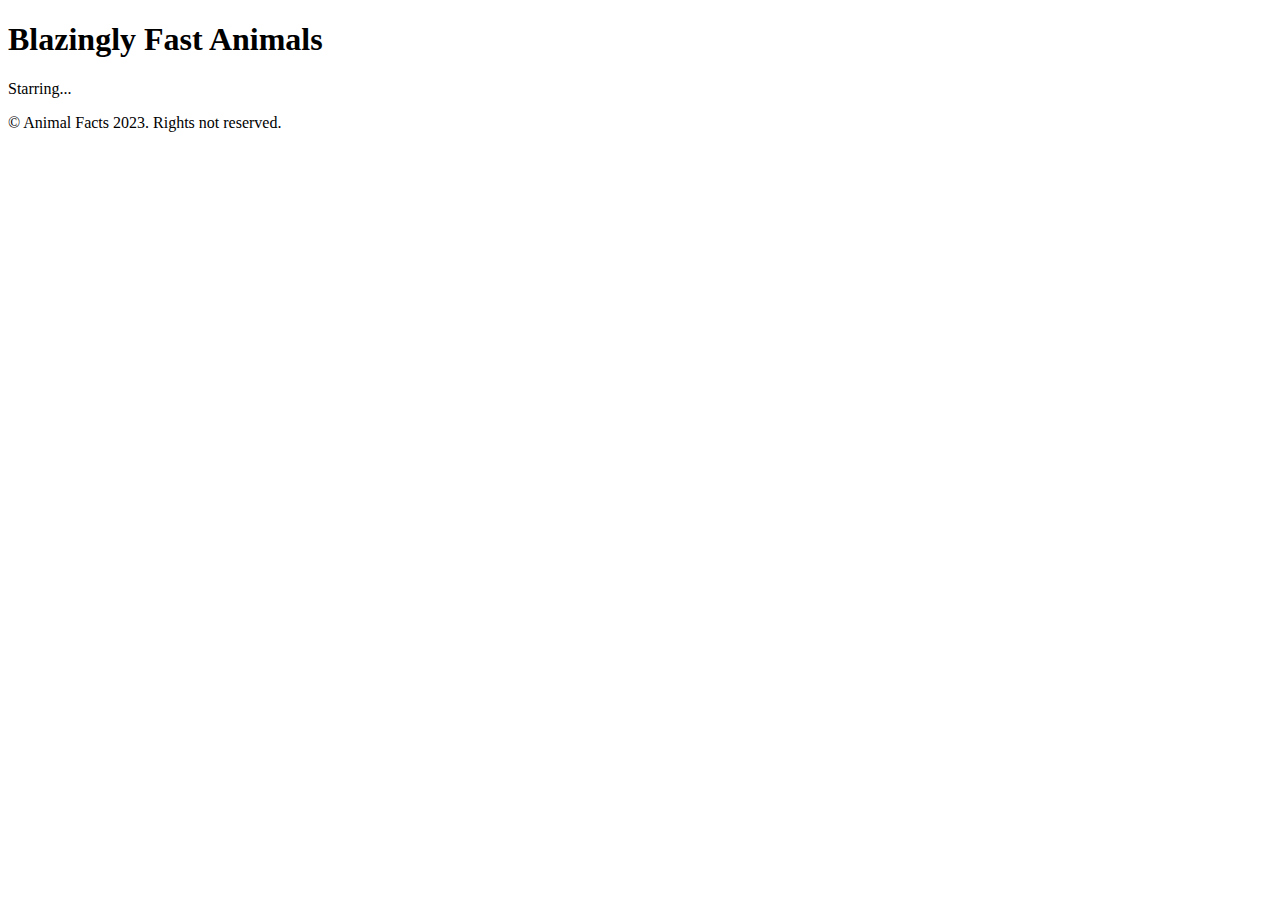
==== backups/index.html @ f65e6b4b "Added sources" ====
<!DOCTYPE html>
<html lang="en">
<head>
    <meta charset="UTF-8">
    <meta name="viewport" content="width=device-width, initial-scale=1.0">
    <title>Document</title>
    <link rel="stylesheet" href="style.css">
</head>
<body>
    <header>
        <h1>Blazingly Fast Animals</h1>
        <p>Starring...</p>
    </header>

    <main>
        
        <section>

            

        </section>
        <!-- <section id="pfalcon">
            <li><img src="https://www.allaboutbirds.org/guide/assets/photo/303618951-480px.jpg" width="128" height="128" alt="pfalcon">
                The Peregrine Falcon
            </li>
            <p> Speed: 390km/h </p>
            <p>The Peregrine Falcon is the fastest of the lot, at triple the speed of the Cheetah! To be fair I am comparing birds to land animals but still...</p>
        </section>

        <section id="cheetah">
            <li><img src="https://upload.wikimedia.org/wikipedia/commons/thumb/0/09/TheCheethcat.jpg/800px-TheCheethcat.jpg" alt="cheetah" width="128" height="128">
                Cheetah
            </li>
            <p> Speed: 130km/h </p>
            <p>The cheetah is pretty fast! At 130km/h, It may be able to win in a drag race!</p>
        </section>
        
        <section id="lion">
            <li><img src="https://i.natgeofe.com/n/487a0d69-8202-406f-a6a0-939ed3704693/african-lion_4x3.JPG" alt="lion" width="128" height="128">
                Last but not least... The lion!
            </li>

            <p> Speed: 74km/h</p>

            <p> Not the fastest, but still fast! It still has a special place in survivability though.</p>
        </section> -->
        
        
    </main>   

    <footer>
        &copy; Animal Facts 2023. Rights not reserved.
    </footer>

</body>
</html>
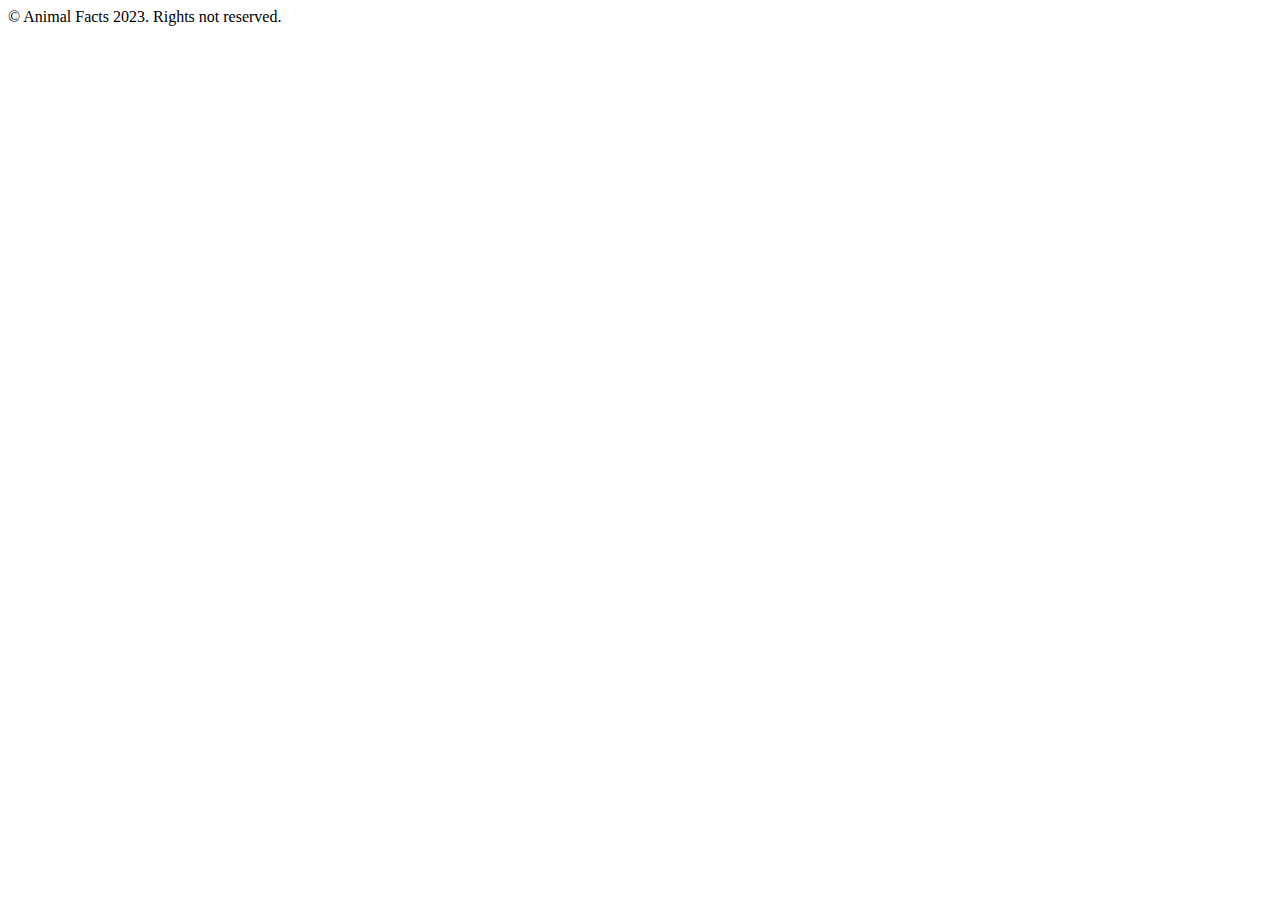
==== commit a57b8ae9: "Added a functional approach to the quiz" ====
--- a/backups/index.html
+++ b/backups/index.html
@@ -8,17 +8,12 @@
 </head>
 <body>
     <header>
-        <h1>Blazingly Fast Animals</h1>
-        <p>Starring...</p>
+        <!-- <h1>Blazingly Fast Animals</h1>
+        <p>Starring...</p> -->
     </header>
 
     <main>
         
-        <section>
-
-            
-
-        </section>
         <!-- <section id="pfalcon">
             <li><img src="https://www.allaboutbirds.org/guide/assets/photo/303618951-480px.jpg" width="128" height="128" alt="pfalcon">
                 The Peregrine Falcon
@@ -47,7 +42,7 @@
         
         
     </main>   
-
+    
     <footer>
         &copy; Animal Facts 2023. Rights not reserved.
     </footer>
